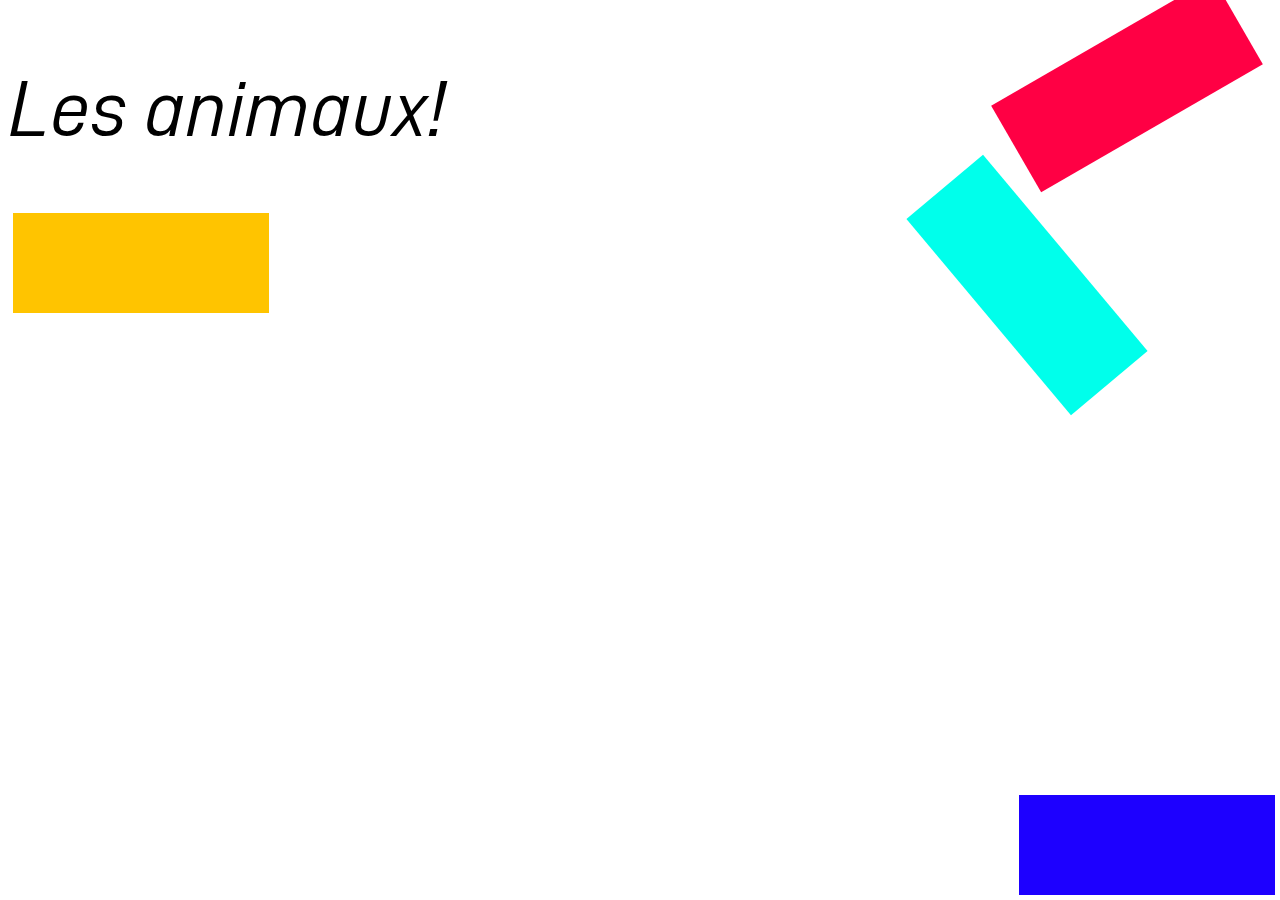
==== html04/index.html @ 8f72e879 "Cours du 18/11 avant la pause" ====
<!DOCTYPE html>

<html>
    <head>
        <title>Mon second site!</title>
        <meta charset="utf-8">
        <link rel="stylesheet" type="text/css" href="styles.css"> 
    </head>
    
    <body>
        <h1>Les animaux!</h1>
        
        <div>
            <div></div>
            <div>
                <div></div>    
            </div>
        </div>
        
        <div class="animal" id="chat"></div>
        <div class="animal" id="chien"></div>
        <div class="animal" id="rat"></div>
        <div class="animal" id="phoque"></div>
    </body>

</html>
---- html04/styles.css ----
@font-face{
    font-family: "Plouf";
    src: url("fonts/Barlow-elasticc.otf");
}

@font-face{
    font-family: "DIN";
    src: url("fonts/Dinish-Regular.woff2");
}

@font-face{
    font-family: "DIN";
    src: url("fonts/Dinish-Italic.woff2");
    font-style: italic;
}

@font-face{
    font-family: "DIN";
    src: url("fonts/Dinish-Bold.woff2");
    font-weight: 800;
}






body{
    font-family:"DIN";
}

h1{
    font-size:5em;
    font-weight: 400;
    font-style:italic;
}

.animal{
    width:20vw;
    height:100px;
    display: inline-block;
    margin: 5px;
    position:fixed;
}

#chat{
    background-color: #FF0044;
    right:20px;
    top:30px;
    transform: rotate(-30deg);
}

#chien{
    background-color: #1d00ff;
    right:0;
    bottom:0;
}

#rat{
    background-color: #00ffeb;
    transform: rotate(50deg);
    right:120px;
    top:230px;
}

#phoque{
    background-color: #ffc400;
}
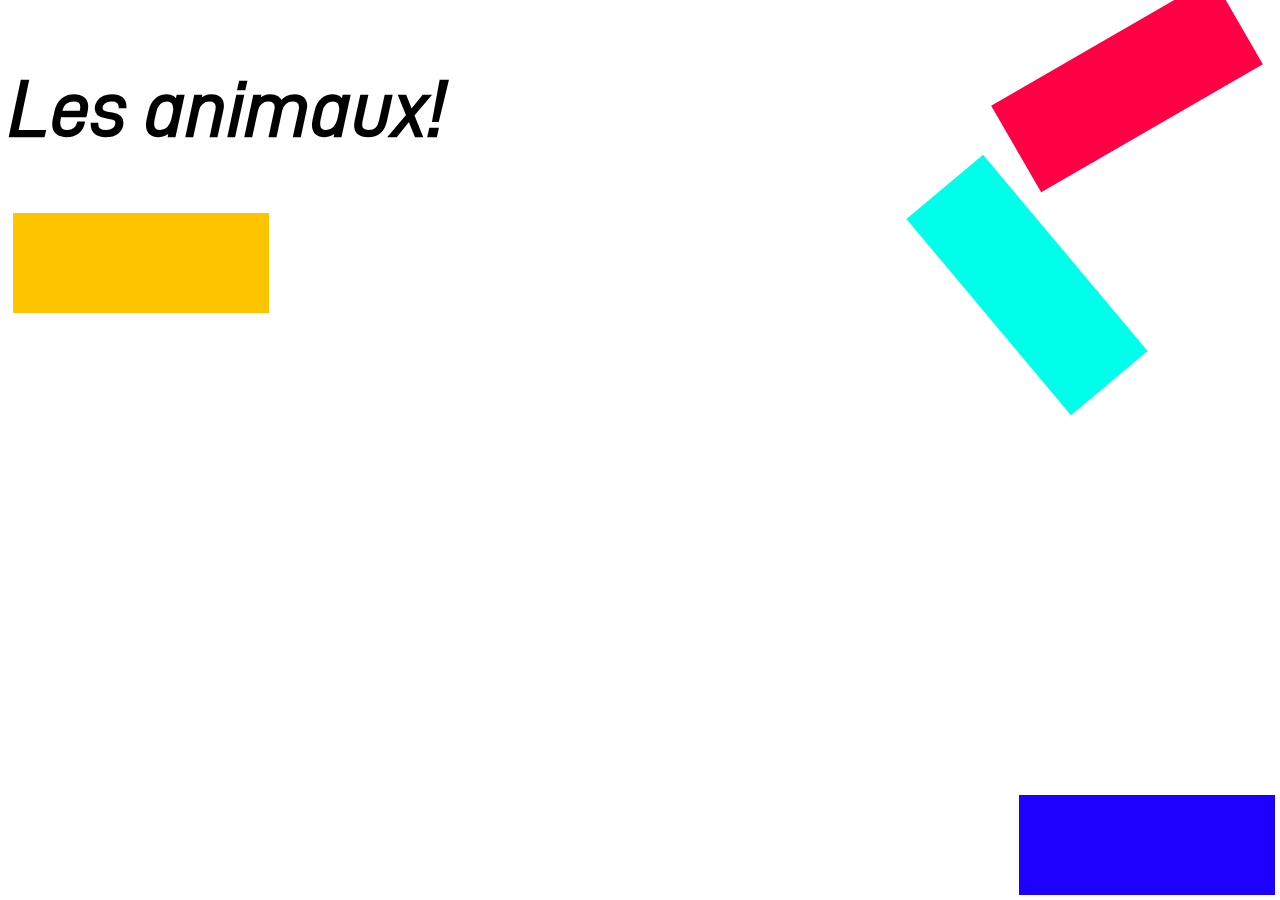
==== commit d29cf413: "Update index.html" ====
--- a/html04/index.html
+++ b/html04/index.html
@@ -10,13 +10,6 @@
     <body>
         <h1>Les animaux!</h1>
         
-        <div>
-            <div></div>
-            <div>
-                <div></div>    
-            </div>
-        </div>
-        
         <div class="animal" id="chat"></div>
         <div class="animal" id="chien"></div>
         <div class="animal" id="rat"></div>
--- a/html04/styles.css
+++ b/html04/styles.css
@@ -20,19 +20,13 @@
     font-weight: 800;
 }
 
-
-
-
-
-
 body{
     font-family:"DIN";
 }
 
 h1{
     font-size:5em;
-    font-weight: 400;
-    font-style:italic;
+    font-style: italic;
 }
 
 .animal{
